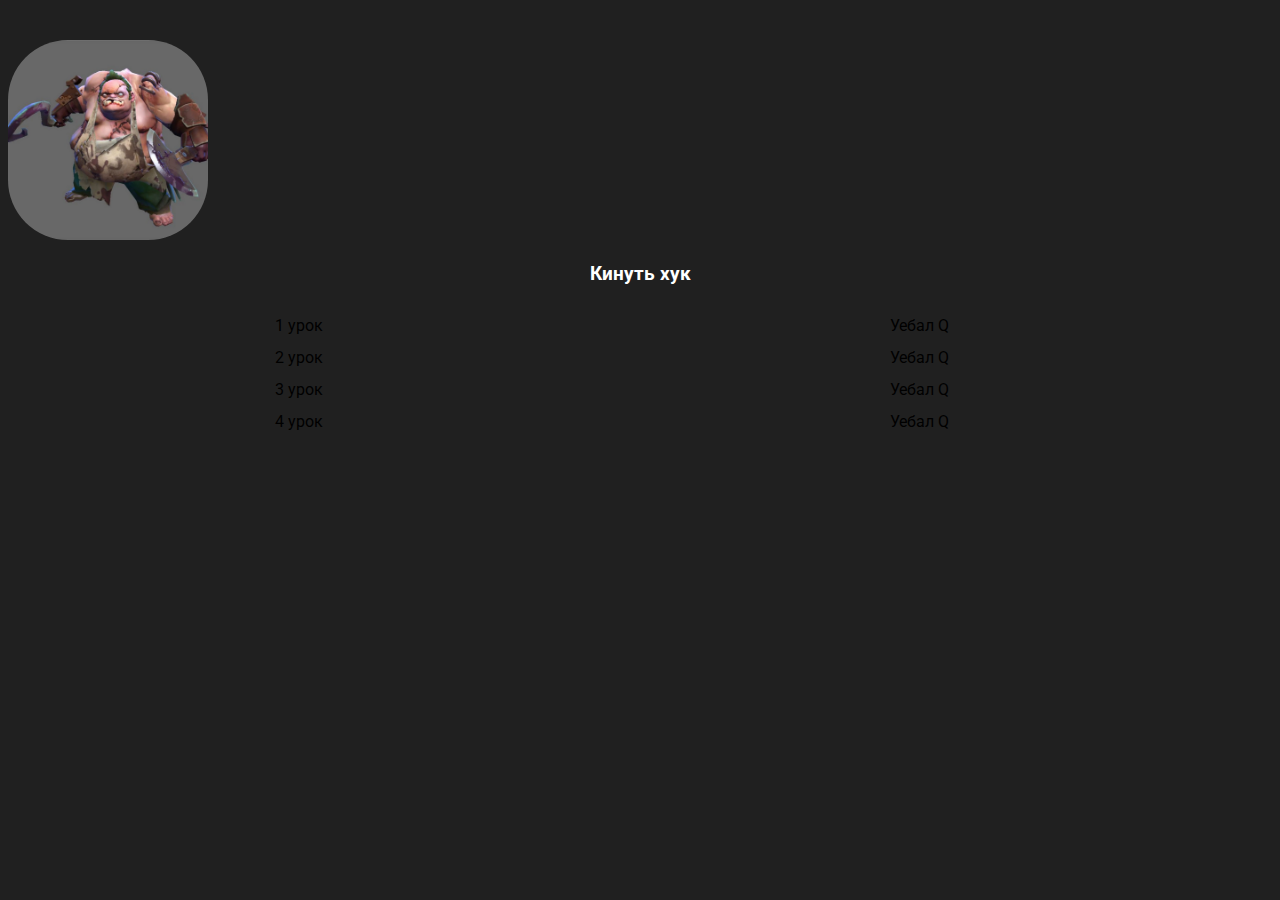
==== Kyrsi.html @ a360b168 "cv" ====
<!DOCTYPE html>
<html lang="en">
<head>
    <meta charset="UTF-8">
    <meta http-equiv="X-UA-Compatible" content="IE=edge">
    <meta name="viewport" content="width=device-width, initial-scale=1.0">
    <title>Document</title>
    <link href="stylecv.css" rel="stylesheet"/>
</head>
<body>
        <img class="pudge" src="pudgeCV.jpg" width="200" />
        <div class="textpudge">
    <h3>
        Кинуть хук
    </h3>
    <table class="table">
        <tr>
            <td>1 урок</td>
            <td>Уебал Q</td>
        </tr>
        <tr>
            <td>2 урок</td>
            <td>Уебал Q</td>
        </tr>
        <tr>
            <td>3 урок</td>
            <td>Уебал Q</td>
        </tr>
        <tr>
            <td>4 урок</td>
            <td>Уебал Q</td>
        </tr>
</div>
</body>
</html>
---- stylecv.css ----
@import url('https://fonts.googleapis.com/css2?family=Roboto&display=swap');

body {
    background-color: rgb(32, 32, 32);
    color: #ffffff;

    margin-top: 40px;
    font-size: 16px;
    font-weight: normal;
    font-family: 'Roboto', sans-serif;
    
}

a {
    color:#ffffff;
    text-decoration: none;
    
}

a:hover {
    text-decoration: underline ;
}

a:active {
    color: rgb(16, 40, 61);
}


/* .ava {
    width: 200px;
    border-radius: 30px;
} */



.info {

    display: flex;
    margin-bottom: 20px;
}

@media (max-widht: 700px) {
    .info{
        text-align: center;
        display: block;
    }
}


.info-text {
    color: rgb(255, 255, 255);
    margin-left: 40px;
}

.info-text h4 {
    margin-bottom: 10px;
}

.info p {
    color: rgb(255, 255, 255);
    margin: 0;
    font-style: italic;
    font-weight: bold;
    text-decoration: underline;

}
 

.container {
max-width: 75%;
margin: auto;
padding-top: 30px;
}


.bg-yellow {
    background: #fff9dc;
}

.bg-green {
    background: #e5ffe7;
}

.bg-red {
    background: #ffe5e5;
}

.name1{
    color: #000;
}

.card {
    padding: 15px 20px;
    margin-bottom: 20px;
    border-radius: 80px;
}

.card h2 {
    margin-bottom: 10px;
}
 .list {
     padding: 10px;
     list-style: disc;
 }
 
 .list li {
    margin-left: 20px;
    padding-left: 20px;
     color: #000000;
    
 }

 .table {
     padding: 10px;
     width: 100%;
 } 
 .table td {
     padding-bottom: 10px
     
 }

.table td:nth-child(1),
td:nth-child(2),td:nth-child(3) {
      color: #000;
}

.link-list {
    color: #000000;
    list-style: none;
}

.link-list li {
    color: #000000;
    margin-bottom: 10px;
    padding-bottom: 5px;
    border-bottom: 1px solid #ccc;
}

.contact h2 {
    text-align: center;
}

.form-group label {
    display: block;
    font-size: 14px;
    color: #ffffff;
}

.form-group input {

    border-bottom: 2px;
    border-radius: 20px;
   
}

.form-group textarea {

    border-bottom: 2px;
    border-radius: 30px;
    padding: 10px 10px 10px 10px;
}

.row {
    display: flex;
    margin-bottom: 20px;

}

.row > .form-group {
width: 40%;
margin-right: 2px;
}

.btn {
    background: #b90707;
    padding: 15px 20px;
    color: #ccc;
    border: none;
    font-family: inherit;
    cursor: pointer;
    margin-left: 20px;
    border-radius: 10%;
}

.btn:hover {
    opacity: 0.9;
}

.hero_box {
    width: 200px;
    justify-self: center;
    overflow: hidden;
    background-image: linear-gradient(to top, #ff9a9e 0%, #fecfef 99%, #fecfef 100%);
    border: 10px solid rgb(53, 53, 53);
    box-shadow: 2px 5px 10px rgba(0,0,0,0.5);

    animation: ava-animate 5s infinite alternate;
}

@keyframes ava-animate {
    0% {
        border-radius: 30% 70% 70% 30% / 30% 30% 70% 70%  ;
    }
    40% {
        border-radius: 79% 21% 70% 30% / 71% 66% 34% 29% ;
    }
    
    60% {
        border-radius: 48% 52% 18% 82% / 26% 66% 34% 74% ;
    }
    
    100% {
        border-radius: 11% 89% 18% 82% / 75% 12% 88% 25%  ;
    }
}

.pudge {

   width: 200px;
   border-radius: 30%;
   justify-self: center;

}
 .textpudge {
    text-align: center;
    display: block;
 }

 .box1 {
     position: fixed;
     right: 10px;
     width: 50px;
     height: 50px;
     background: #b90707;
 }
 

 /* ul {
    position: fixed;
    top: 0;
    width: 100%;
} */
.wrapper {
    max-width: 1060px;
    margin: 0 auto;
}

.header {
    position: fixed;
    top: 0;
    left: 0;
    width: 100%;
}

.header_wrapper {
    display: flex;
    flex-wrap: wrap;
    align-items: flex-end;
    justify-content: space-between;
}

.header_list {
    display: flex;
    flex-wrap: wrap;

}

.header_items {
margin-right: 80px;
}

.header_link {
    font-size: 20px;
    line-height: 24px;
    color: rgb(194, 141, 141);
    text-decoration: none;
}

.header_link:hover, .header_link:active {
    opacity: .75;
}

.CV {
    margin-left: 100px;
}
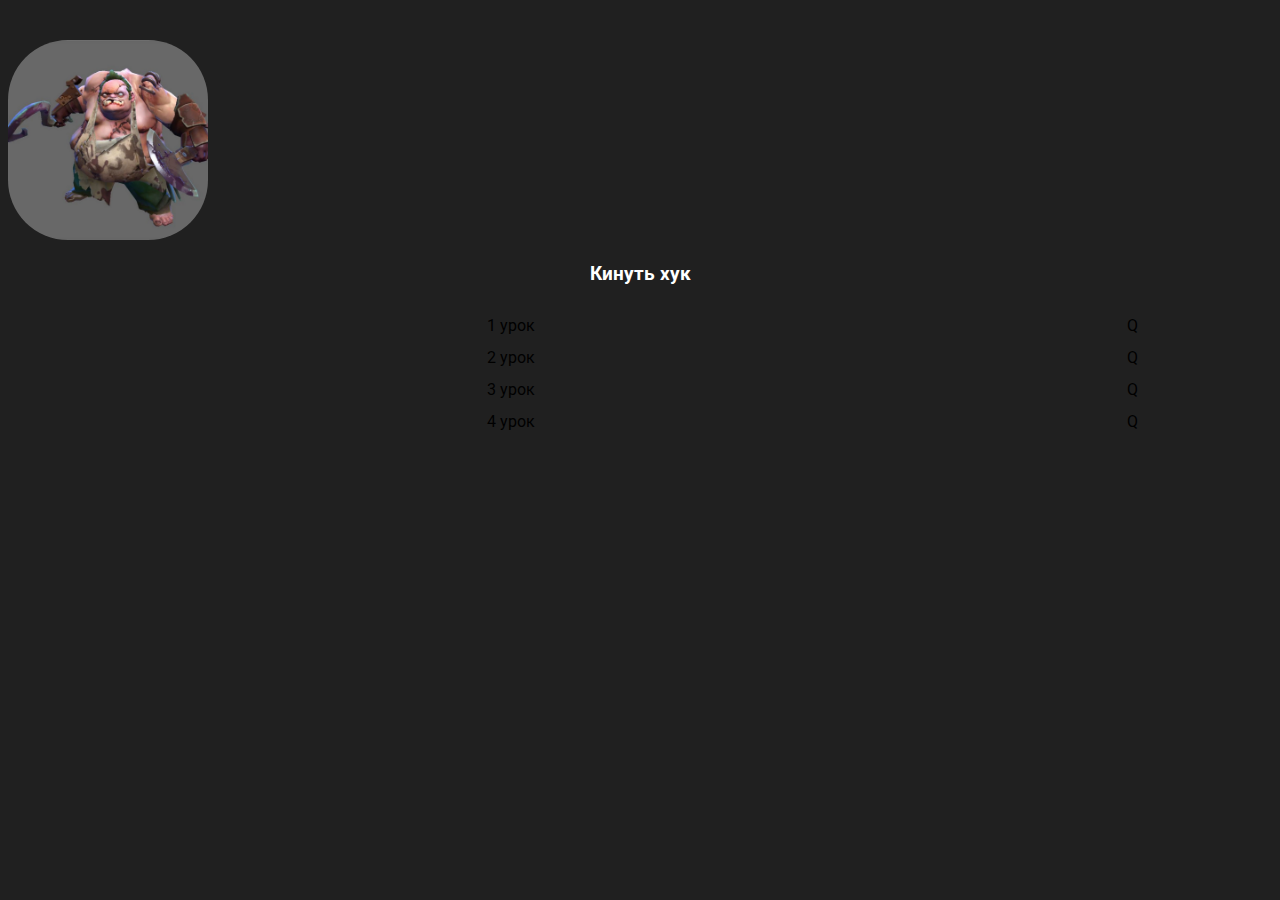
==== commit 79b59487: "fix: edit cv files" ====
--- a/Kyrsi.html
+++ b/Kyrsi.html
@@ -16,19 +16,19 @@
     <table class="table">
         <tr>
             <td>1 урок</td>
-            <td>Уебал Q</td>
+            <td>Q</td>
         </tr>
         <tr>
             <td>2 урок</td>
-            <td>Уебал Q</td>
+            <td>Q</td>
         </tr>
         <tr>
             <td>3 урок</td>
-            <td>Уебал Q</td>
+            <td>Q</td>
         </tr>
         <tr>
             <td>4 урок</td>
-            <td>Уебал Q</td>
+            <td>Q</td>
         </tr>
 </div>
 </body>
--- a/stylecv.css
+++ b/stylecv.css
@@ -87,6 +87,9 @@
 }
 
 .name1{
+    justify-content: center;
+    display: flex;
+    align-items: center;
     color: #000;
 }
 
@@ -128,6 +131,10 @@
 .link-list {
     color: #000000;
     list-style: none;
+}
+
+a:visited {
+    color: rgb(151, 151, 151);
 }
 
 .link-list li {
@@ -247,6 +254,7 @@
 }
 
 .header {
+    background-color: #464646;
     position: fixed;
     top: 0;
     left: 0;
@@ -273,7 +281,7 @@
 .header_link {
     font-size: 20px;
     line-height: 24px;
-    color: rgb(194, 141, 141);
+    color: rgb(255, 255, 255);
     text-decoration: none;
 }
 
@@ -284,3 +292,22 @@
 .CV {
     margin-left: 100px;
 }
+
+.footer {
+    margin: 0px auto;
+    display: flex;
+    justify-content: space-between;
+  }
+  .footer a img {
+    width: 80px;
+  }
+  .footer__school a img {
+    width: 100px;
+    height: 40px;
+  }
+  .footer__year {
+    opacity: 0.5;
+    font-size: 20px;
+    line-height: 40px;
+    font-weight: bold;
+  }
